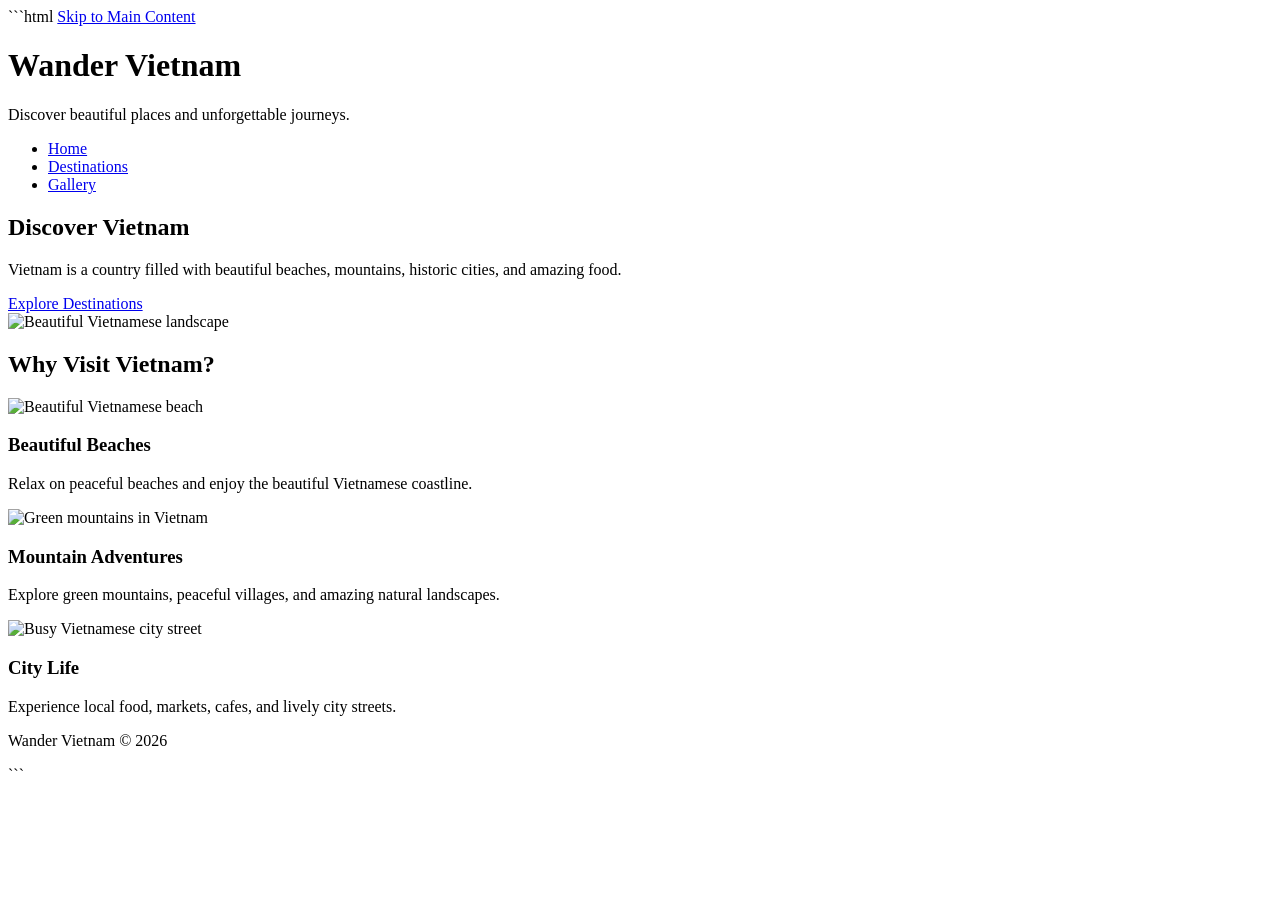
==== index.html @ bcfb15a8 "Create index.html" ====
```html
<!DOCTYPE html>
<html lang="en">
<head>
    <meta charset="UTF-8">
    <meta name="viewport" content="width=device-width, initial-scale=1.0">
    <title>Wander Vietnam - Home</title>
    <link rel="stylesheet" href="style.css">
</head>

<body>

<a class="skip-link" href="#main-content">Skip to Main Content</a>

<header>
    <h1>Wander Vietnam</h1>
    <p>Discover beautiful places and unforgettable journeys.</p>

    <nav aria-label="Main navigation">
        <ul>
            <li><a href="index.html">Home</a></li>
            <li><a href="destinations.html">Destinations</a></li>
            <li><a href="gallery.html">Gallery</a></li>
        </ul>
    </nav>
</header>

<main id="main-content">

    <section class="hero">
        <div>
            <h2>Discover Vietnam</h2>
            <p>
                Vietnam is a country filled with beautiful beaches,
                mountains, historic cities, and amazing food.
            </p>

            <a class="button" href="destinations.html">
                Explore Destinations
            </a>
        </div>

        <img src="images/hero.jpg"
             alt="Beautiful Vietnamese landscape">
    </section>

    <section>
        <h2>Why Visit Vietnam?</h2>

        <div class="card-grid">

            <article class="card">
                <img src="images/beach.jpg"
                     alt="Beautiful Vietnamese beach">
                <h3>Beautiful Beaches</h3>
                <p>
                    Relax on peaceful beaches and enjoy the beautiful
                    Vietnamese coastline.
                </p>
            </article>

            <article class="card">
                <img src="images/mountain.jpg"
                     alt="Green mountains in Vietnam">
                <h3>Mountain Adventures</h3>
                <p>
                    Explore green mountains, peaceful villages,
                    and amazing natural landscapes.
                </p>
            </article>

            <article class="card">
                <img src="images/city.jpg"
                     alt="Busy Vietnamese city street">
                <h3>City Life</h3>
                <p>
                    Experience local food, markets, cafes,
                    and lively city streets.
                </p>
            </article>

        </div>
    </section>

</main>

<footer>
    <p>Wander Vietnam &copy; 2026</p>
</footer>

</body>
</html>
```
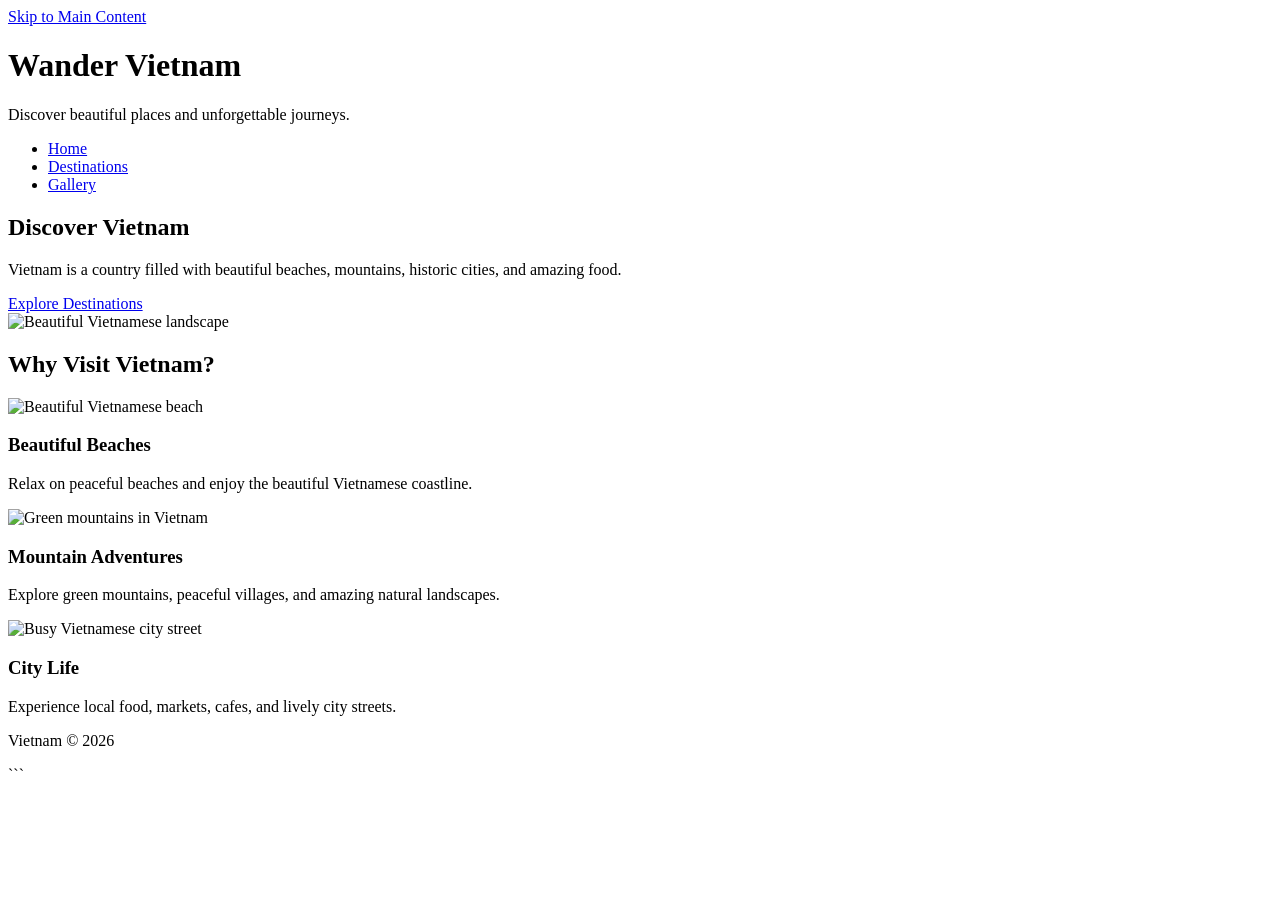
==== commit 0a793596: "Update index.html" ====
--- a/index.html
+++ b/index.html
@@ -1,10 +1,10 @@
-```html
+
 <!DOCTYPE html>
 <html lang="en">
 <head>
     <meta charset="UTF-8">
     <meta name="viewport" content="width=device-width, initial-scale=1.0">
-    <title>Wander Vietnam - Home</title>
+    <title>Home</title>
     <link rel="stylesheet" href="style.css">
 </head>
 
@@ -85,7 +85,7 @@
 </main>
 
 <footer>
-    <p>Wander Vietnam &copy; 2026</p>
+    <p>Vietnam &copy; 2026</p>
 </footer>
 
 </body>
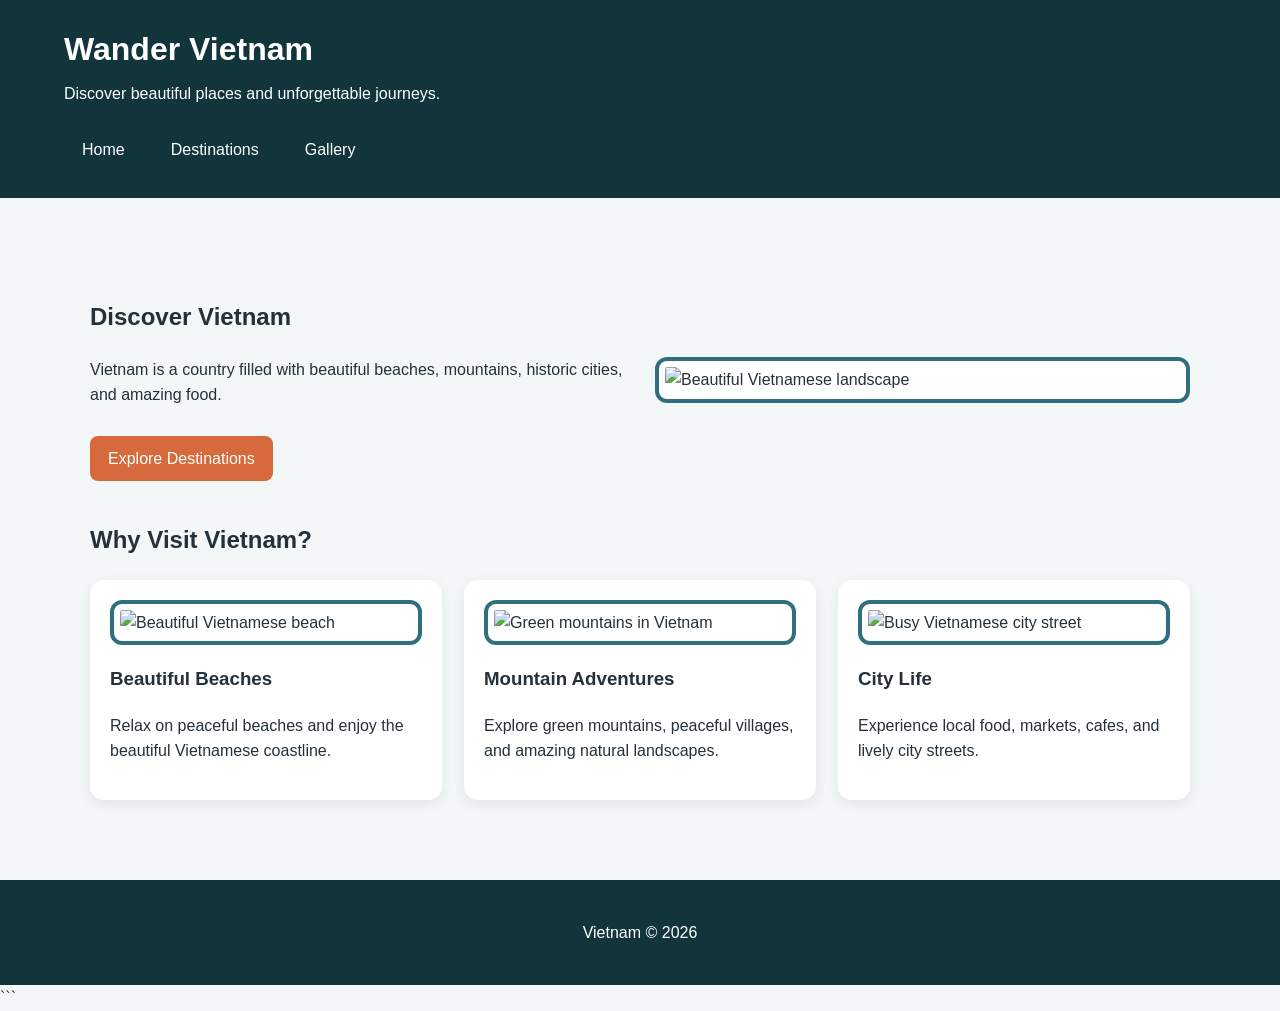
==== commit 04db4159: "Update index.html" ====
--- a/index.html
+++ b/index.html
@@ -40,7 +40,7 @@
             </a>
         </div>
 
-        <img src="images/hero.jpg"
+        <img src="images/image.png"
              alt="Beautiful Vietnamese landscape">
     </section>
 
--- a/style.css
+++ b/style.css
@@ -0,0 +1,202 @@
+
+* {
+    box-sizing: border-box;
+}
+
+html {
+    scroll-behavior: smooth;
+}
+
+body {
+    margin: 0;
+    font-family: Arial, Helvetica, sans-serif;
+    line-height: 1.6;
+    color: #24313a;
+    background-color: #f4f7f8;
+}
+
+/* Skip to Main Content */
+.skip-link {
+    position: absolute;
+    left: -9999px;
+    top: 10px;
+    padding: 10px 16px;
+    background-color: white;
+    color: #12343b;
+    border: 2px solid #12343b;
+    border-radius: 6px;
+    z-index: 1000;
+}
+
+.skip-link:focus {
+    left: 10px;
+}
+
+/* Header */
+header {
+    background-color: #12343b;
+    color: white;
+    padding: 24px 5%;
+}
+
+header h1 {
+    margin: 0 0 6px;
+    font-size: 2rem;
+}
+
+header p {
+    margin: 0;
+}
+
+/* Navigation - FLEX */
+nav {
+    margin-top: 18px;
+}
+
+nav ul {
+    display: flex;
+    flex-wrap: wrap;
+    gap: 10px;
+    list-style: none;
+    padding: 0;
+    margin: 0;
+}
+
+nav a {
+    display: block;
+    padding: 10px 16px;
+    color: white;
+    text-decoration: none;
+    border: 2px solid transparent;
+    border-radius: 8px;
+    transition: 0.2s;
+}
+
+nav a:hover,
+nav a:focus {
+    background-color: #2f6f7e;
+    border-color: white;
+    transform: translateY(-2px);
+}
+
+/* Main */
+main {
+    width: 90%;
+    max-width: 1100px;
+    margin: 0 auto;
+    padding: 40px 0;
+}
+
+section {
+    margin-top: 40px;
+}
+
+/* HERO - GRID */
+.hero {
+    display: grid;
+    grid-template-columns: repeat(2, minmax(0, 1fr));
+    gap: 30px;
+    align-items: center;
+}
+
+/* CARD GRID */
+.card-grid {
+    display: grid;
+    grid-template-columns: repeat(3, minmax(0, 1fr));
+    gap: 22px;
+}
+
+.card {
+    background-color: white;
+    padding: 20px;
+    border-radius: 14px;
+    box-shadow: 0 4px 14px rgba(0, 0, 0, 0.08);
+}
+
+/* IMAGE BOX MODEL */
+img {
+    display: block;
+    width: 100%;
+    height: auto;
+
+    border: 4px solid #2f6f7e;
+    padding: 6px;
+    border-radius: 12px;
+
+    background-color: white;
+}
+
+/* GALLERY - FLEX */
+.gallery {
+    display: flex;
+    flex-wrap: wrap;
+    gap: 20px;
+    justify-content: center;
+}
+
+.gallery figure {
+    flex: 1 1 280px;
+    max-width: 340px;
+    margin: 0;
+    background-color: white;
+    padding: 14px;
+    border-radius: 12px;
+}
+
+/* NTH-CHILD SELECTOR */
+.gallery figure:nth-child(even) {
+    border-radius: 28px 8px 28px 8px;
+}
+
+/* HOVER EFFECT */
+.gallery img {
+    transition: transform 0.2s ease;
+}
+
+.gallery img:hover {
+    transform: scale(1.03);
+}
+
+figcaption {
+    margin-top: 10px;
+    font-weight: bold;
+}
+
+/* BUTTON */
+.button {
+    display: inline-block;
+    margin-top: 12px;
+    padding: 10px 18px;
+    background-color: #d66a3d;
+    color: white;
+    text-decoration: none;
+    border-radius: 8px;
+    transition: 0.2s;
+}
+
+.button:hover,
+.button:focus {
+    background-color: #a94722;
+    transform: translateY(-2px);
+}
+
+/* FOOTER */
+footer {
+    margin-top: 40px;
+    padding: 24px 5%;
+    background-color: #12343b;
+    color: white;
+    text-align: center;
+}
+
+/* RESPONSIVE */
+@media (max-width: 750px) {
+    .hero,
+    .card-grid {
+        grid-template-columns: 1fr;
+    }
+
+    header h1 {
+        font-size: 1.6rem;
+    }
+}
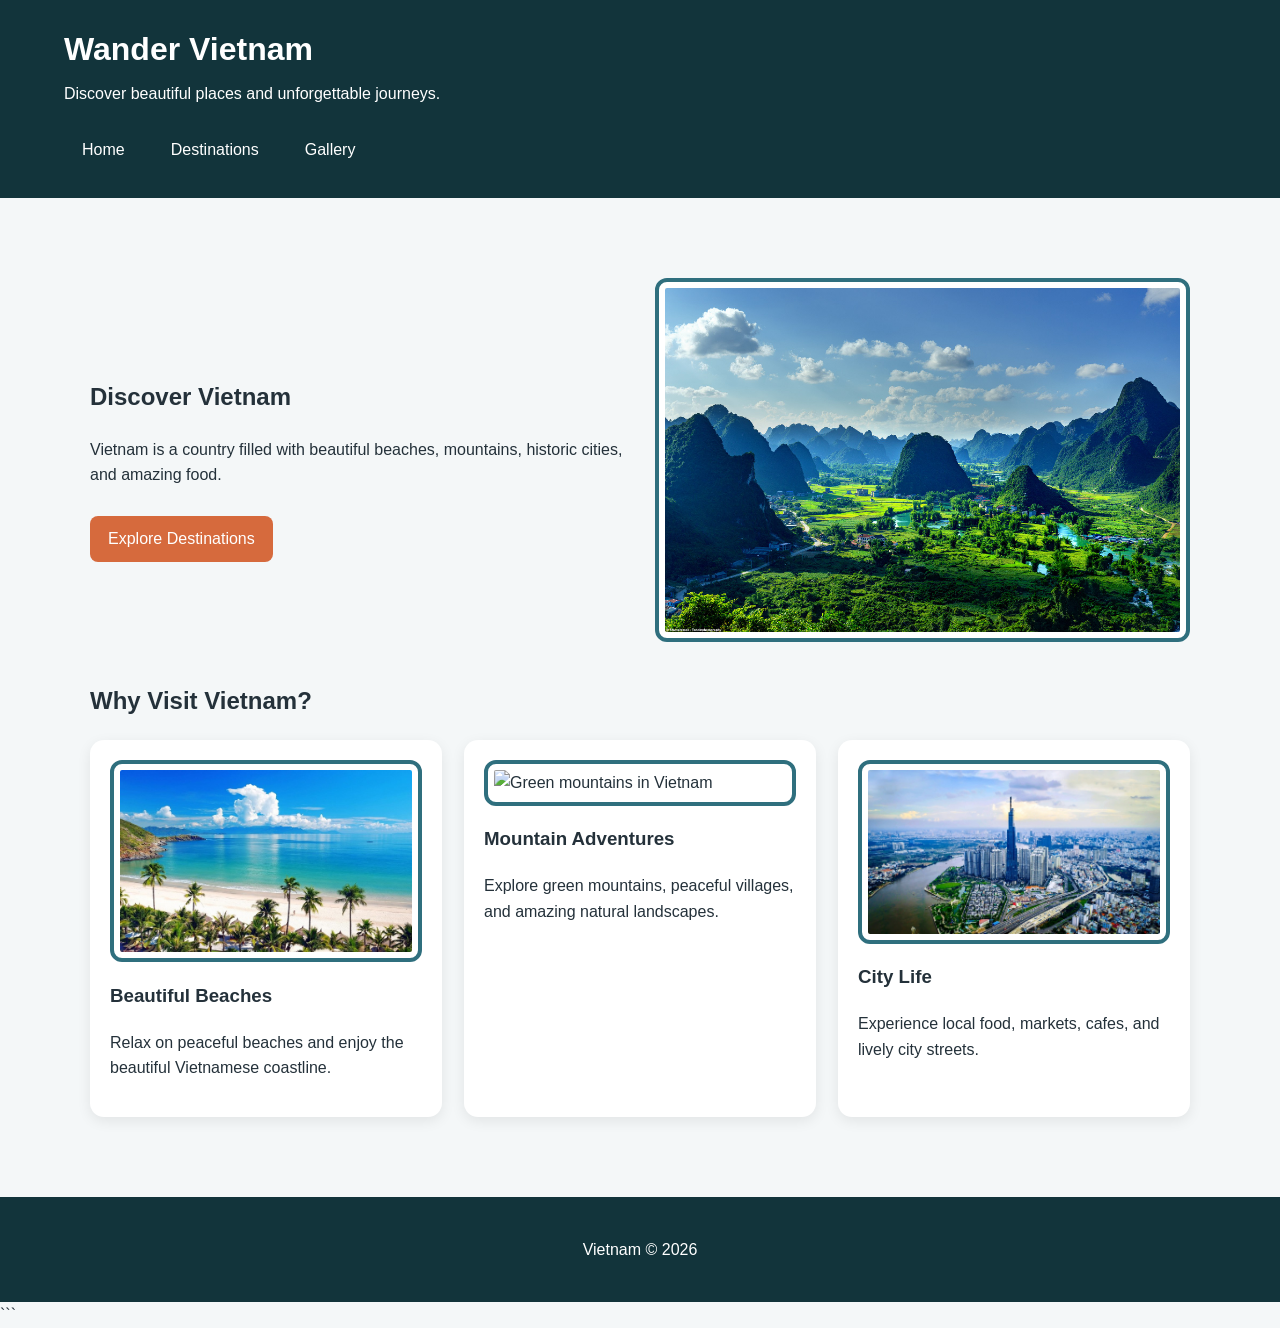
==== commit 09539bd2: "Update index.html" ====
--- a/index.html
+++ b/index.html
@@ -40,7 +40,7 @@
             </a>
         </div>
 
-        <img src="images/image.png"
+        <img src="images/hero.jpg"
              alt="Beautiful Vietnamese landscape">
     </section>
 
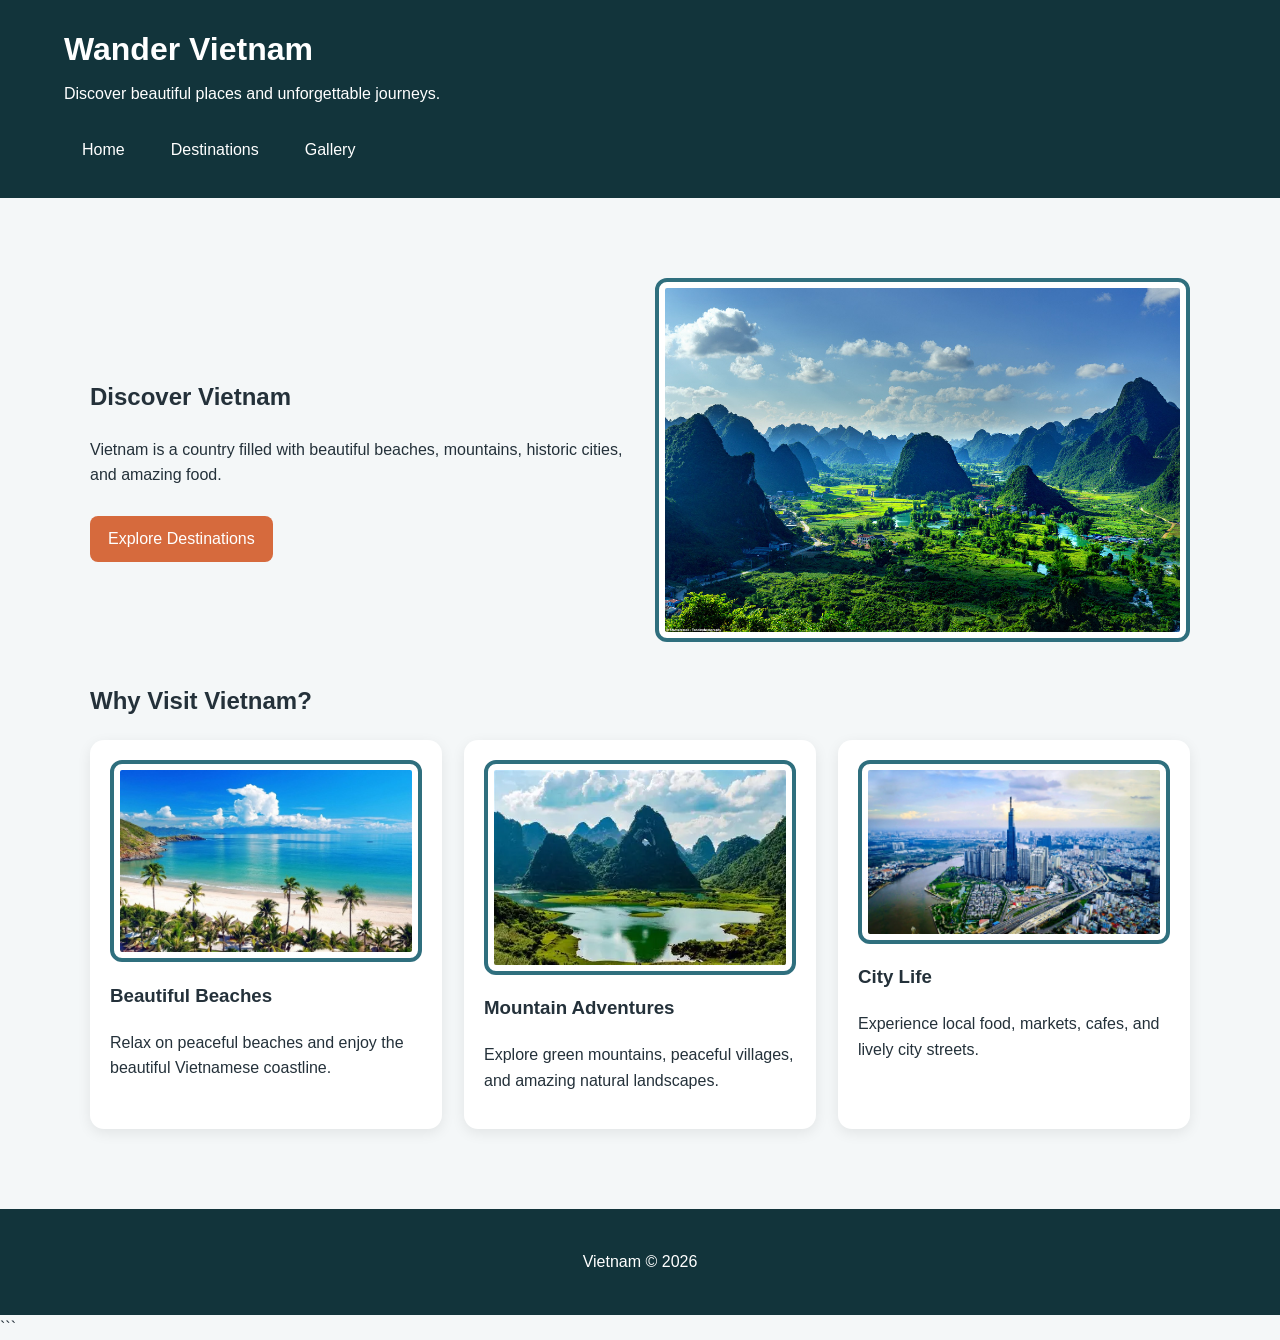
==== commit e084b0ea: "Change image format from JPG to WEBP" ====
--- a/index.html
+++ b/index.html
@@ -60,7 +60,7 @@
             </article>
 
             <article class="card">
-                <img src="images/mountain.jpg"
+                <img src="images/mountain.webp"
                      alt="Green mountains in Vietnam">
                 <h3>Mountain Adventures</h3>
                 <p>
